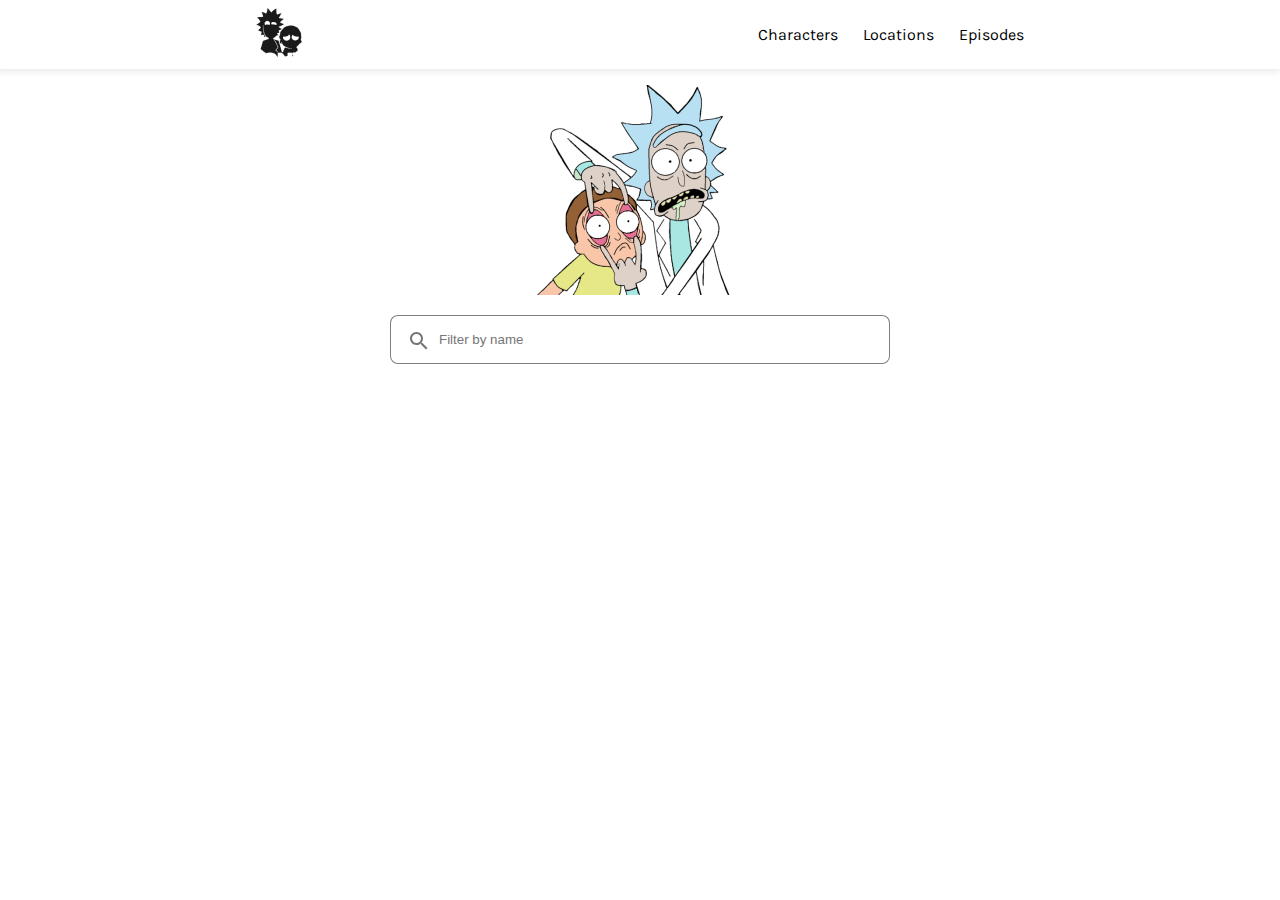
==== index.html @ 28fe895c "Added html, js, images" ====
<!--
    Зробити додаток Rick and Morty. Він має виводити інформацію про персонажів.
    Макет. https://www.figma.com/file/9iLv5hOe86IEwwDAeOUBHR/Rick-and-Morty-(web-responsive)-(Community)?type=design&node-id=0-1&t=ZWZR6WuhTAd2B1m0-0
    Виводимо на головну сторінку, де є 3 пункти:
    1. Персонажі
    2. Епізоди
    3. Локації

    (HW) Якщо була обрана категорія, то в середині категорії вказувати 
    навігаційне меню з можливістю перейти в іншу категорію. Див.макет

    При виборі меню показувати окрему сторінку з детальною інфорамацією.
    Якщо на сторінці деталей обирається тип локації, або епізодів 
    відктивати модальне вікно з даними. (HW-доделать)

    HW - адаптивность через джс. изменять классы css при уменьшении экрана. стили в классах. через события слушать экран на изменение ширины. найти координату body

    api: https://rickandmortyapi.com/documentation
-->
<!DOCTYPE html>
<html lang="en">
  <head>
    <meta charset="UTF-8" />
    <meta name="viewport" content="width=device-width, initial-scale=1.0" />
    <title>Rick and Morty</title>
    <link rel="stylesheet" href="./css/style.css" />
  </head>
  <body>
    <header>
      <div class="header container">
        <a href="/">
          <img id="logo" src="./images/logo-black1.png" alt="logo" />
        </a>
        <ul>
          <li><a class="characters" href="/">Characters</a></li>
          <li><a class="locations"href="/">Locations</a></li>
          <li><a class="episodes" href="/">Episodes</a></li>
        </ul>
      </div>
    </header>
    <main>
      <div class="box container">
        <div class="banner">
          <img src="./images/rick-and-morty2_1.png" alt="Rick and Morty" />
        </div>
        <div class="search">
          <input type="search" placeholder="Filter by name" />
        </div>
        <div class="cards"></div>
      </div>
    </main>
    <footer></footer>
    <script src="./code/index.js"></script>
  </body>
</html>
---- css/style.css ----
@import url("https://fonts.googleapis.com/css2?family=Karla:wght@700&display=swap");

html {
  --Karla: "Karla", sans-serif;
  --black: black;
}

header,
footer {
  font-family: var(--Karla);
}
header {
  box-shadow: -2px 0px 8px 2px rgba(0, 0, 0, 0.1); /*x y blour radius*/
}

body + {
  box-sizing: border-box;
  background-color: white;
}

.container {
  width: 60%;
  margin: 0 auto;
}
.header {
  display: flex;
  min-height: 50px;
  align-items: center;
  justify-content: space-between;
  padding: 8px;
}

body,
.header ul {
  margin: 0;
  padding: 0;
}

a {
  text-decoration: none;
  color: var(--black);
}

ul {
  list-style: none;
  display: flex;
  gap: 25px;
}

.box {
  display: flex;
  flex-direction: column;
  align-items: center;
  justify-content: space-between;
}

.banner {
  padding: 16px;
}

.search input {
  border: 1px solid rgba(0, 0, 0, 0.5);
  border-radius: 8px;
  width: 500px;
  padding: 1rem;
  padding-left: 3rem;
  background-image: url("../images/Icon.svg");
  background-repeat: no-repeat;
  background-position: 16px center;
}

.cards {
  display: flex;
  gap: 1rem;
  padding: 65px 0;
}

.card {
  cursor: pointer;
  display: flex;
  align-items: center;
  justify-content: center;
  width: 250px;
  height: 120px;
  border-radius: 4px;
  box-shadow: 0px 1px 5px rgba(0, 0, 0, 0.2), 0px 3px 4px rgba(0, 0, 0, 0.12),
    0px 2px 4px;
}


@media (max-width: 600px) {
  .container {
    width: 100%;
  }
}
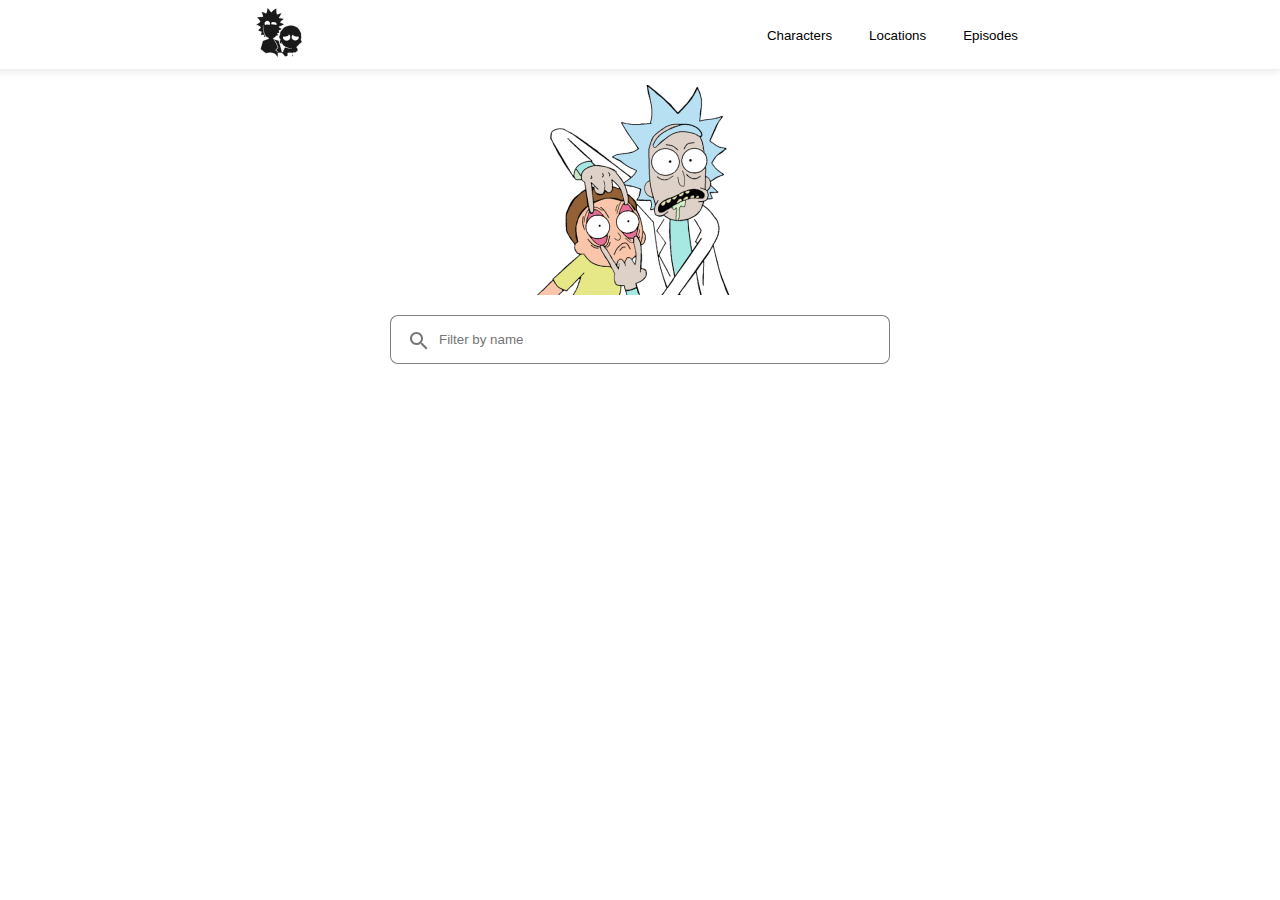
==== commit 2827ba9c: "Added navigation to other pages" ====
--- a/index.html
+++ b/index.html
@@ -28,13 +28,13 @@
   <body>
     <header>
       <div class="header container">
-        <a href="/">
+        <div>
           <img id="logo" src="./images/logo-black1.png" alt="logo" />
-        </a>
-        <ul>
-          <li><a class="characters" href="/">Characters</a></li>
-          <li><a class="locations"href="/">Locations</a></li>
-          <li><a class="episodes" href="/">Episodes</a></li>
+        </div>
+        <ul class="nav">
+          <li><button class="characters">Characters</button></li>
+          <li><button class="locations">Locations</button></li>
+          <li><button class="episodes">Episodes</button></li>
         </ul>
       </div>
     </header>
--- a/css/style.css
+++ b/css/style.css
@@ -39,6 +39,11 @@
 a {
   text-decoration: none;
   color: var(--black);
+}
+
+button {
+  border: none;
+  background-color: white;
 }
 
 ul {
@@ -87,7 +92,6 @@
     0px 2px 4px;
 }
 
-
 @media (max-width: 600px) {
   .container {
     width: 100%;
